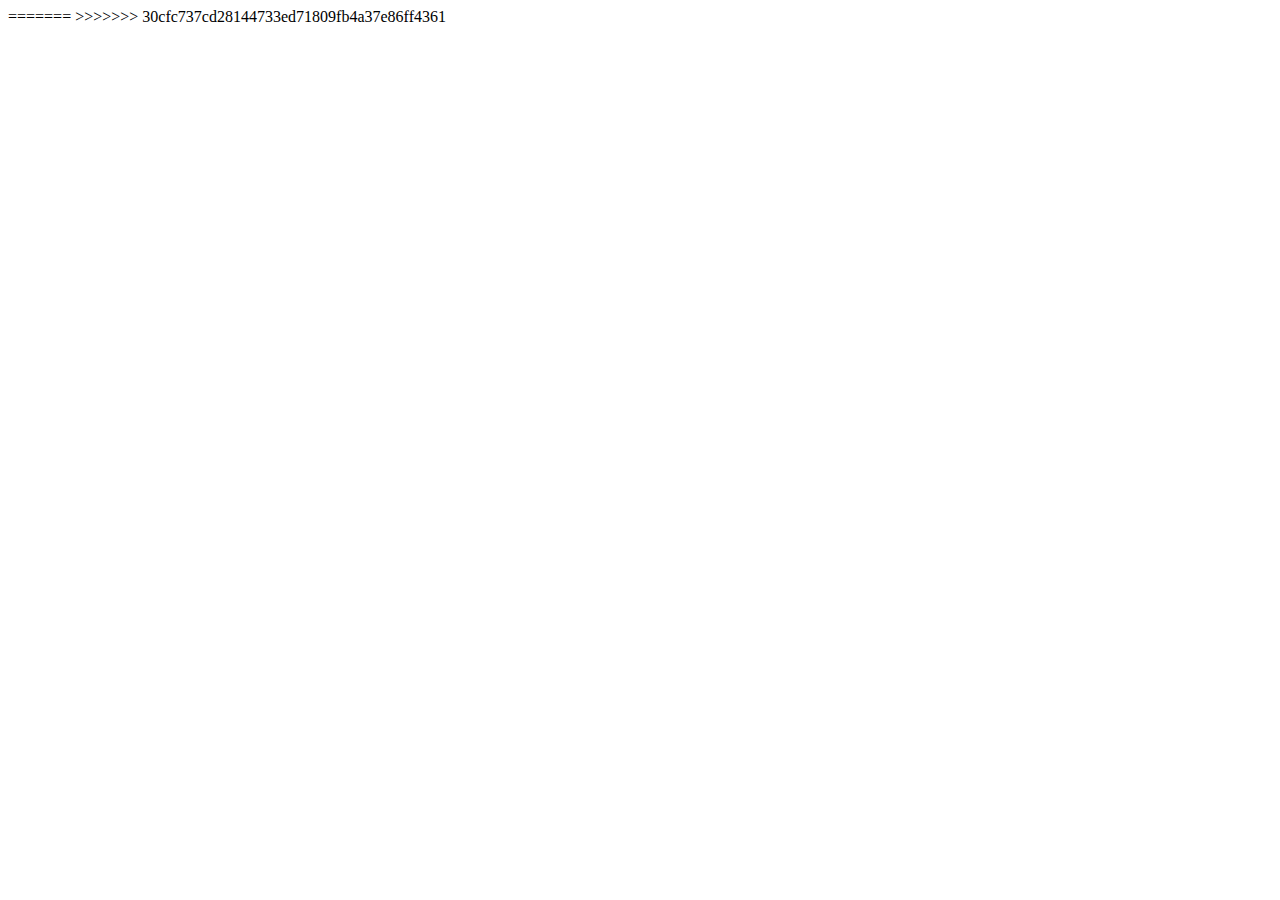
==== index.html @ 898acfac "hi" ====
=======
<!DOCTYPE html>
<html lang="en">
<head>
    <meta charset="UTF-8">
    <meta name="viewport" content="width=device-width, initial-scale=1.0">
    <title>Document</title>
</head>
<body>
    
</body>
</html>
>>>>>>> 30cfc737cd28144733ed71809fb4a37e86ff4361
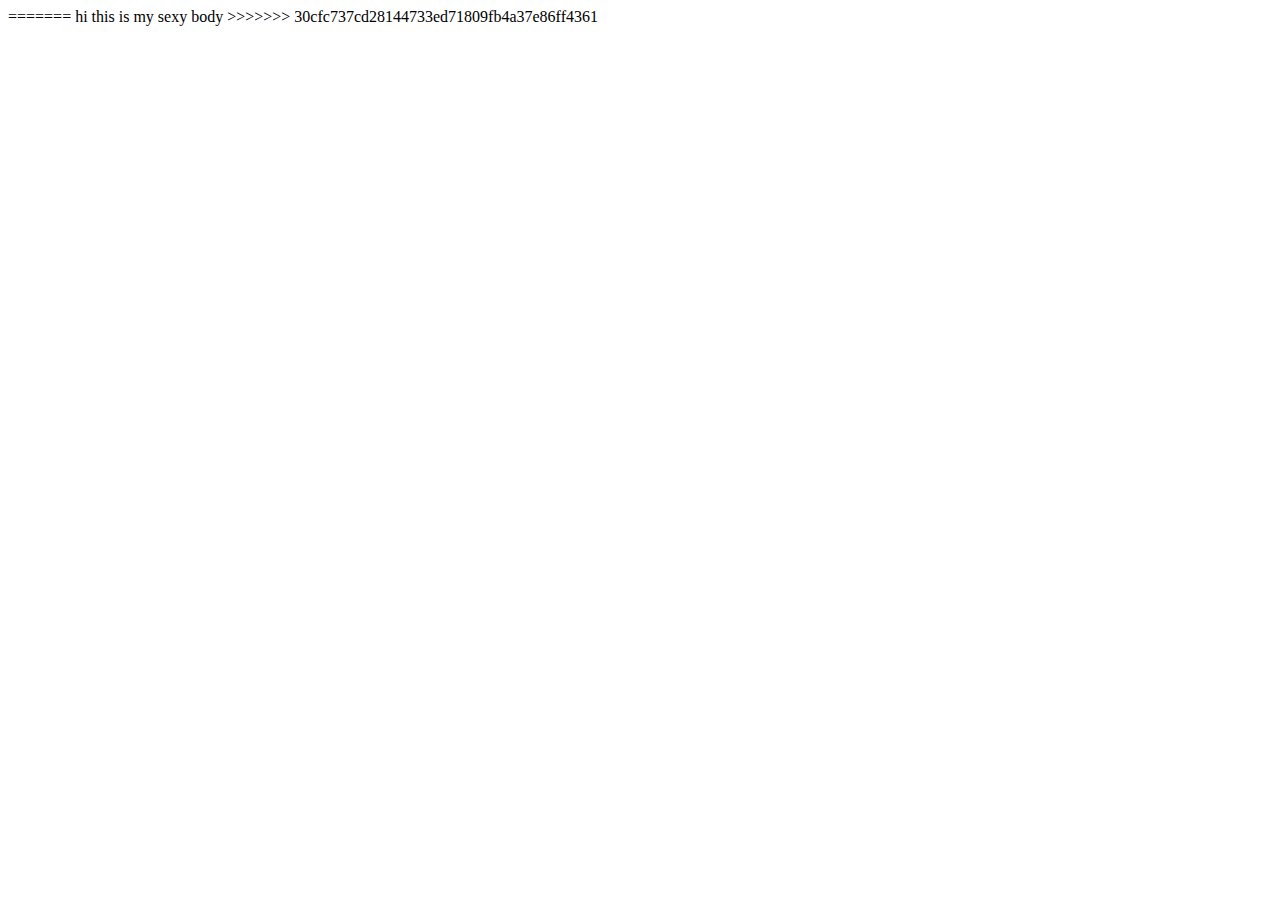
==== commit c7bffcce: "hiii" ====
--- a/index.html
+++ b/index.html
@@ -8,6 +8,7 @@
     <title>Document</title>
 </head>
 <body>
+    hi this is my sexy body
     
 </body>
 </html>
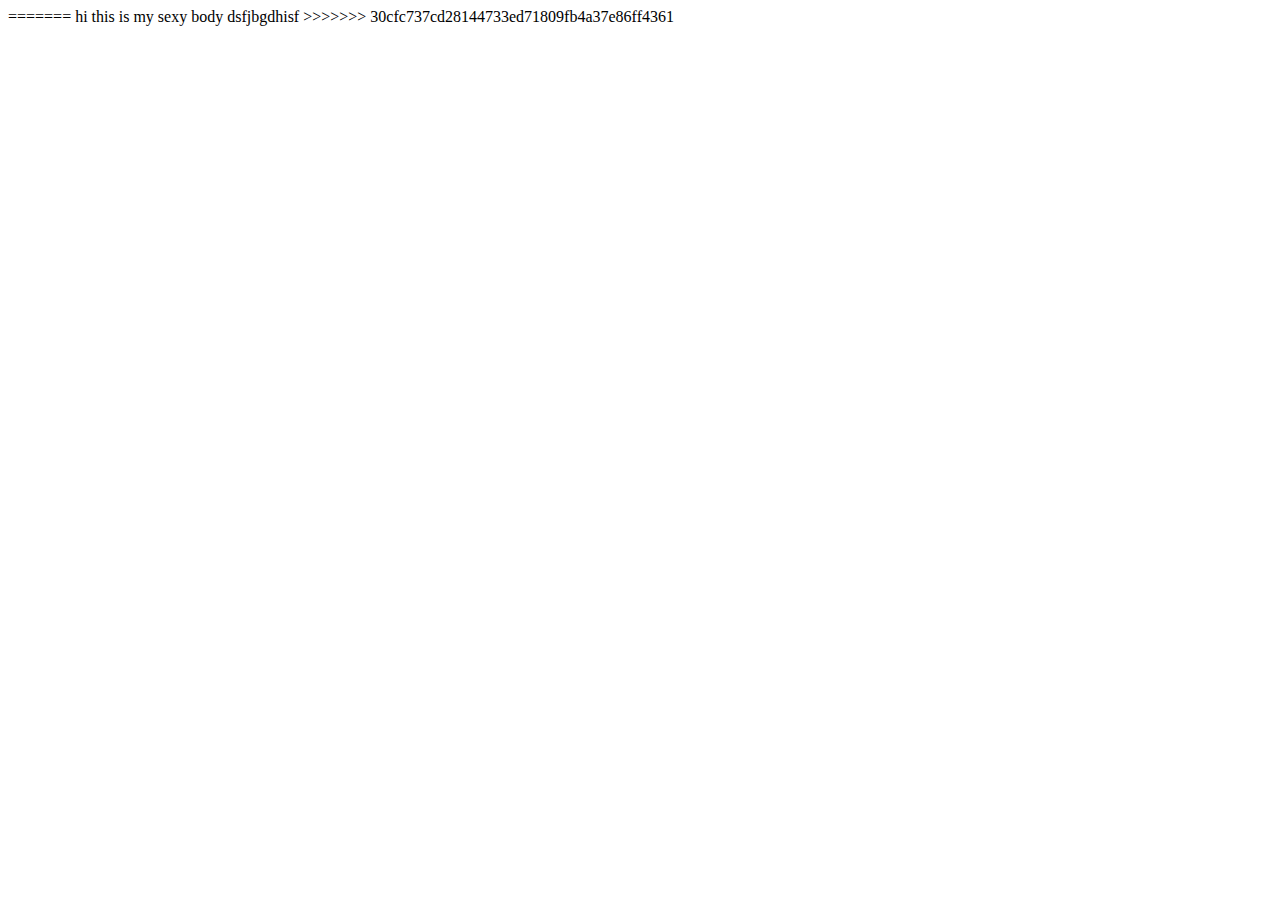
==== commit 2ed3f452: "df" ====
--- a/index.html
+++ b/index.html
@@ -9,7 +9,7 @@
 </head>
 <body>
     hi this is my sexy body
-    
+    dsfjbgdhisf
 </body>
 </html>
 >>>>>>> 30cfc737cd28144733ed71809fb4a37e86ff4361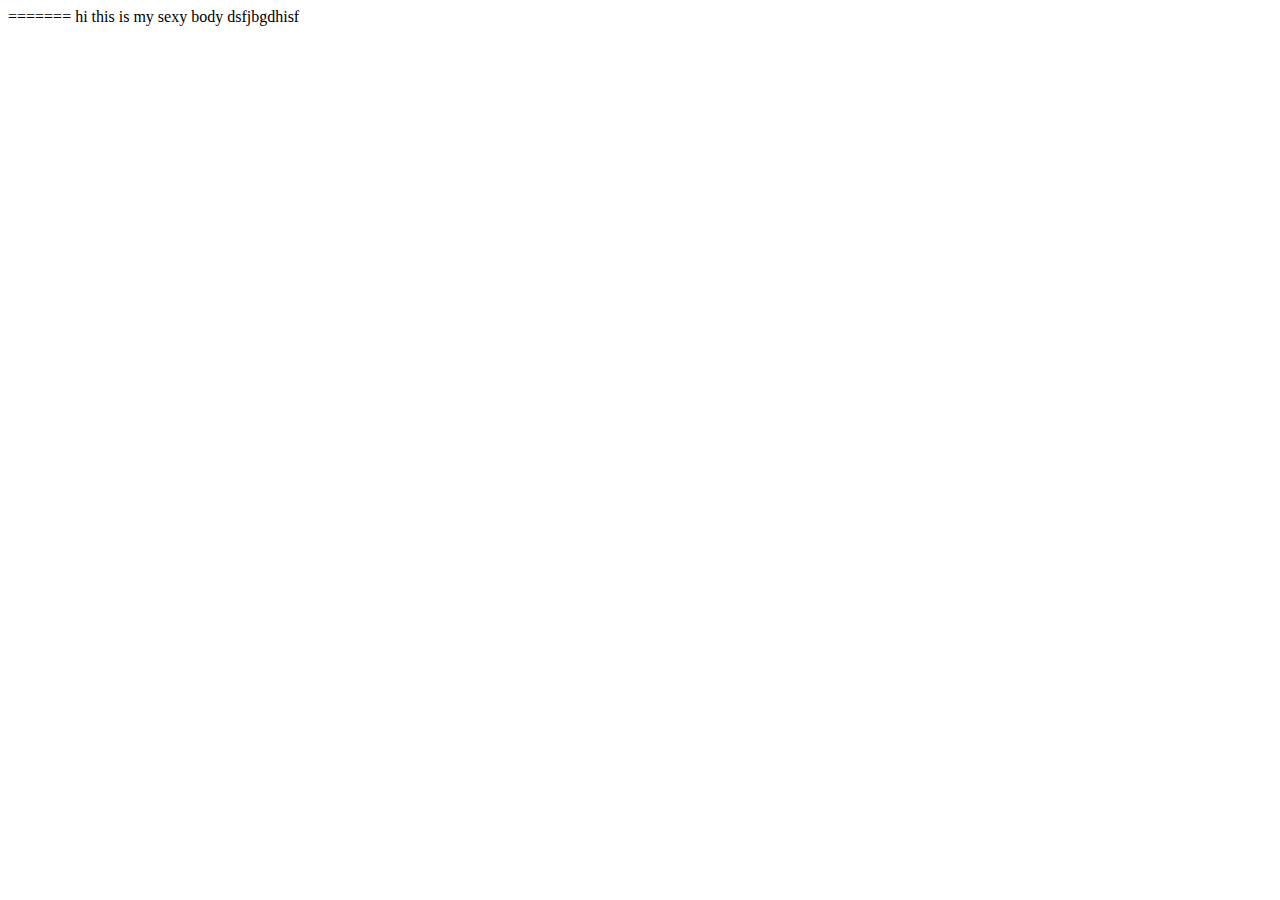
==== commit 3a0436b2: "hi" ====
--- a/index.html
+++ b/index.html
@@ -12,4 +12,3 @@
     dsfjbgdhisf
 </body>
 </html>
->>>>>>> 30cfc737cd28144733ed71809fb4a37e86ff4361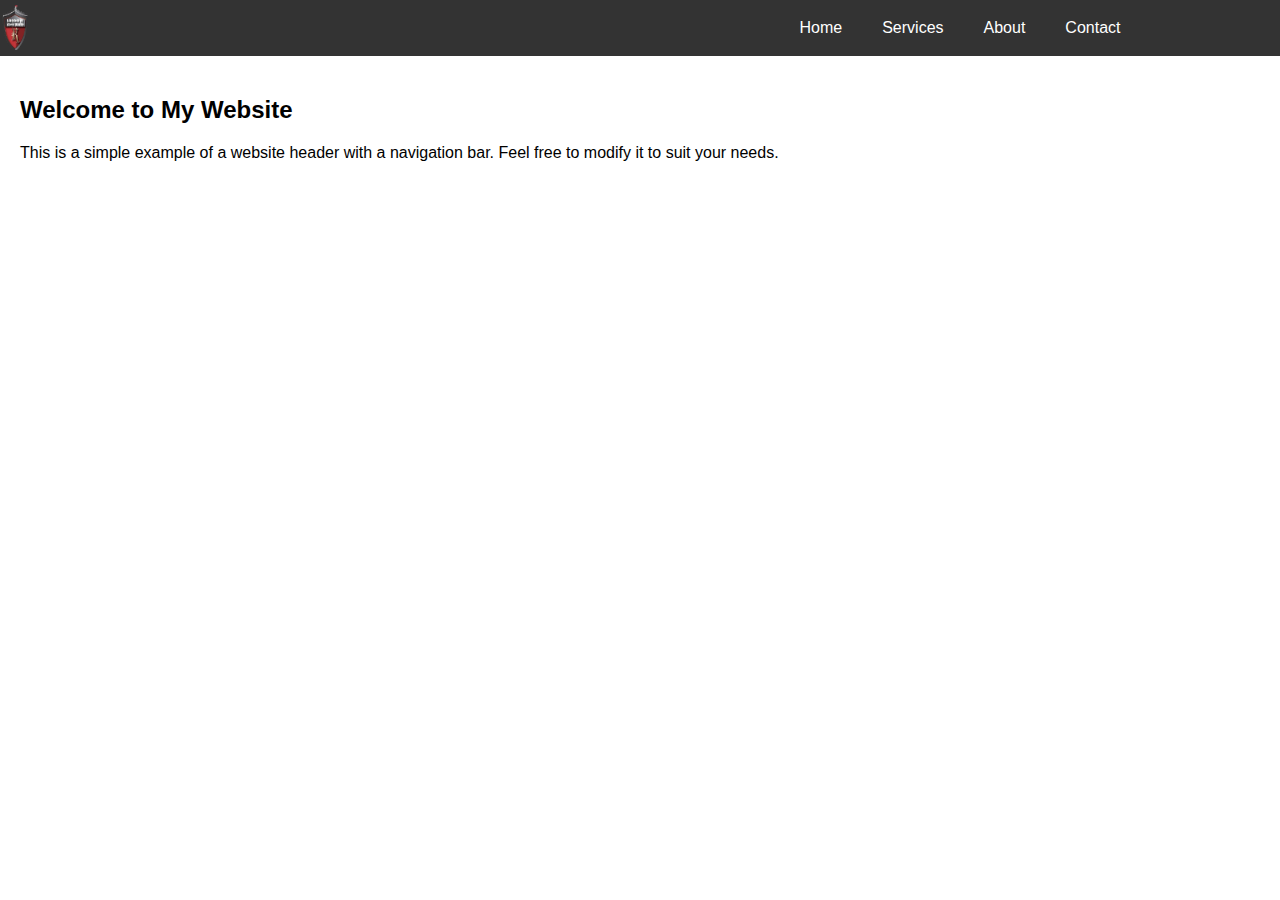
==== commit d61f15bb: "yoyo" ====
--- a/index.html
+++ b/index.html
@@ -1,14 +1,36 @@
 
-=======
 <!DOCTYPE html>
 <html lang="en">
 <head>
+    <link rel="stylesheet" href="style.css">
     <meta charset="UTF-8">
     <meta name="viewport" content="width=device-width, initial-scale=1.0">
     <title>Document</title>
 </head>
+
+
+
 <body>
-    hi this is my sexy body
-    dsfjbgdhisf
-</body>
+
+
+    
+    <div class = "container">
+        <div class = "logo">
+            <img src="./components/kingdom.png" alt="logo" class = "logos">
+        </div>
+        <div class="navbar">
+        <a href="#home">Home</a>
+        <a href="#services">Services</a>
+        <a href="#about">About</a>
+        <a href="#contact">Contact</a>
+        </div>
+    
+    </div>  
+    
+    <div style="padding: 20px;">
+        <h2>Welcome to My Website</h2>
+        <p>This is a simple example of a website header with a navigation bar. Feel free to modify it to suit your needs.</p>
+    </div>
+    
+    </body>
 </html>
--- a/style.css
+++ b/style.css
@@ -0,0 +1,39 @@
+body {
+    font-family: Arial, sans-serif;
+    margin: 0;
+}
+.container
+{
+            display: grid;
+            grid-template-columns: 1fr 1fr; /* Two equal columns */
+            background-color: #333;
+
+            background-color: #333;
+}
+.logos
+{
+            width: 2.5vw; /* Set the desired width */
+            height: 5vh;
+            border-radius: 50%; /* Make the image circular */
+            margin-left: auto;
+            padding-top: .5vh;
+
+}
+.navbar {
+    display: flex;
+    justify-content: center;
+    
+    padding: 5px;
+
+}
+.navbar a {
+    padding: 14px 20px;
+    display: block;
+    color: white;
+    text-align: center;
+    text-decoration: none;
+}
+.navbar a:hover {
+    background-color: #ddd;
+    color: black;
+}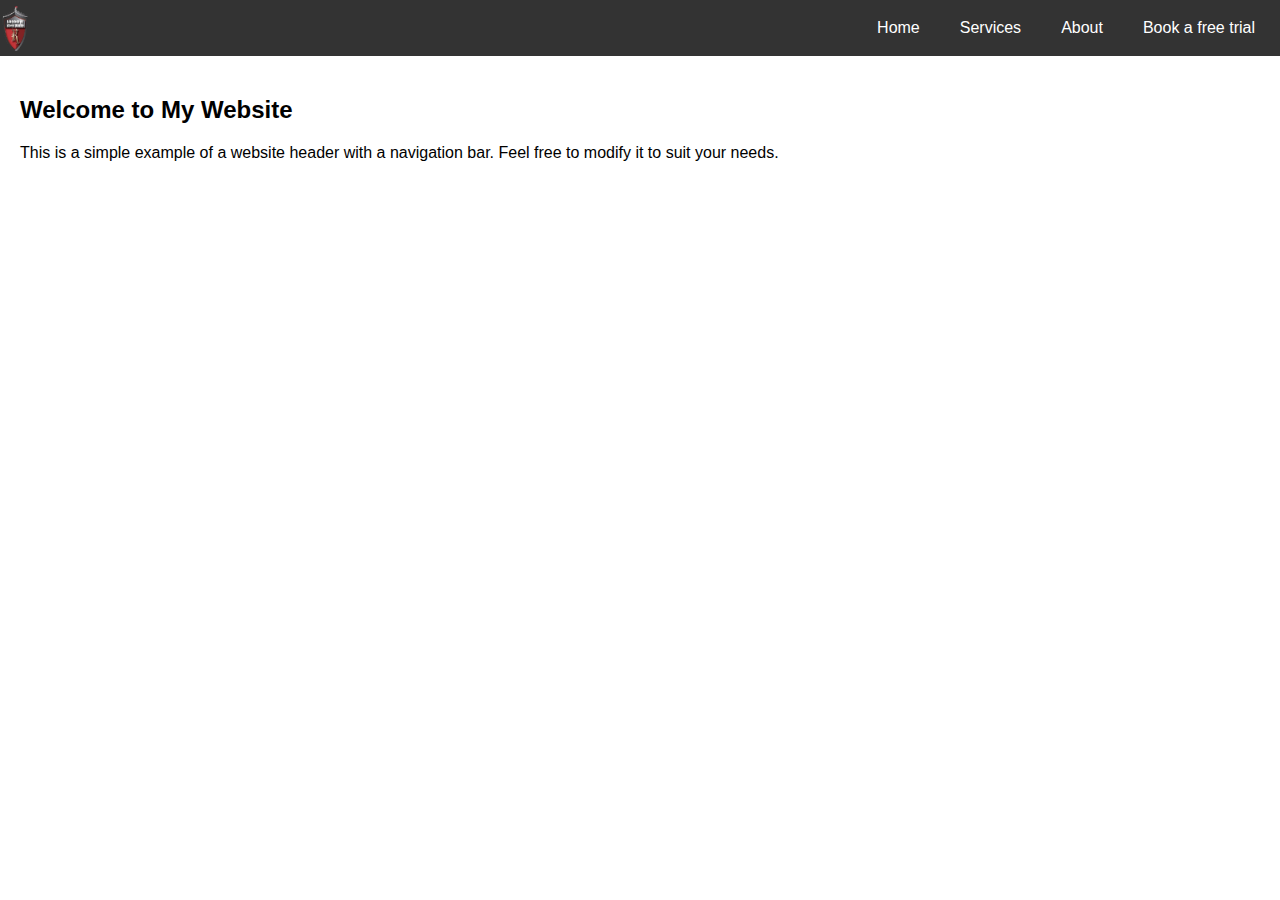
==== commit 18e3ab52: "book_trial_added" ====
--- a/index.html
+++ b/index.html
@@ -16,13 +16,13 @@
     
     <div class = "container">
         <div class = "logo">
-            <img src="./components/kingdom.png" alt="logo" class = "logos">
+        <a href = "index.html"><img src="./components/kingdom.png" alt="logo" class = "logos"></a>
         </div>
         <div class="navbar">
-        <a href="#home">Home</a>
+        <a href="index.html">Home</a>
         <a href="#services">Services</a>
         <a href="#about">About</a>
-        <a href="#contact">Contact</a>
+        <a href="book_trial.html">Book a free trial</a>
         </div>
     
     </div>  
--- a/style.css
+++ b/style.css
@@ -2,30 +2,33 @@
     font-family: Arial, sans-serif;
     margin: 0;
 }
-.container
-{
-            display: grid;
-            grid-template-columns: 1fr 1fr; /* Two equal columns */
-            background-color: #333;
 
-            background-color: #333;
+.container {
+        display: flex;
+        align-items: center;
+        justify-content: space-between;
+        background-color: #333;
 }
-.logos
-{
-            width: 2.5vw; /* Set the desired width */
-            height: 5vh;
-            border-radius: 50%; /* Make the image circular */
-            margin-left: auto;
-            padding-top: .5vh;
+
+.logos {
+    width: 2.5vw;
+    /* Set the desired width */
+    height: 5vh;
+    border-radius: 50%;
+    /* Make the image circular */
+    margin-left: auto;
+    padding-top: .5vh;
 
 }
+
 .navbar {
     display: flex;
     justify-content: center;
-    
+
     padding: 5px;
 
 }
+
 .navbar a {
     padding: 14px 20px;
     display: block;
@@ -33,6 +36,7 @@
     text-align: center;
     text-decoration: none;
 }
+
 .navbar a:hover {
     background-color: #ddd;
     color: black;
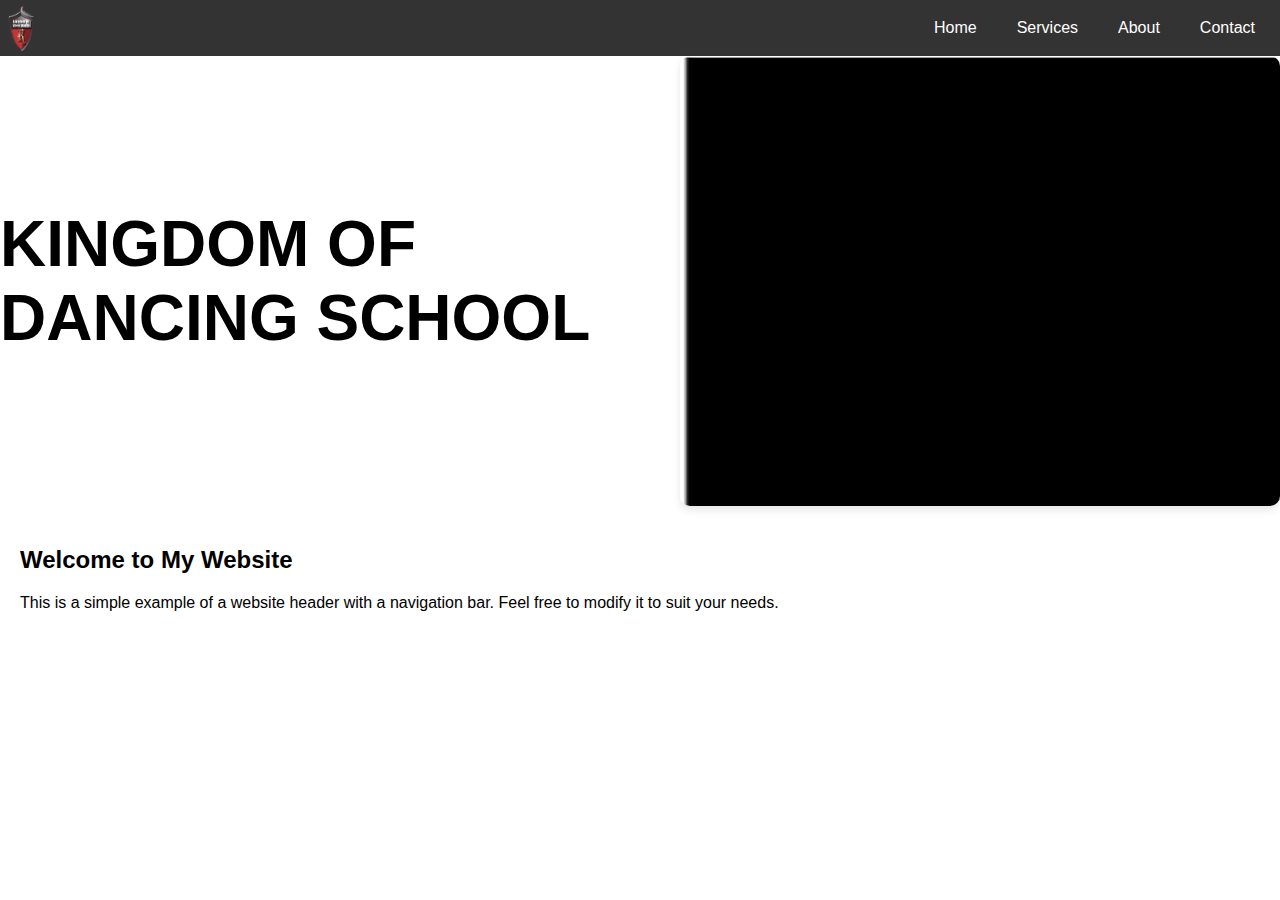
==== commit 8af6aa4a: "new danger" ====
--- a/index.html
+++ b/index.html
@@ -16,21 +16,40 @@
     
     <div class = "container">
         <div class = "logo">
-        <a href = "index.html"><img src="./components/kingdom.png" alt="logo" class = "logos"></a>
+            <img src="./components/kingdom.png" alt="logo" class = "logos">
         </div>
         <div class="navbar">
-        <a href="index.html">Home</a>
+        <a href="#home">Home</a>
         <a href="#services">Services</a>
         <a href="#about">About</a>
-        <a href="book_trial.html">Book a free trial</a>
+        <a href="#contact">Contact</a>
+        </div>
+    </div>  
+
+    <div class="text_and_carousel">
+        <div id="carousel_text">
+            <h1>KINGDOM OF DANCING SCHOOL</h1>
+        </div>
+        <div class="carousel">
+            <div class="carousel-inner">
+                <div class="carousel-item active">
+                    <img src="./components/bl.jpg" alt="Image 1">
+                </div>
+                <div class="carousel-item">
+                    <img src="./components/drum.jpg" alt="Image 2">
+                </div>
+                <div class="carousel-item">
+                    <img src="./components/gr.png" alt="Image 3">
+                </div>
+            </div>
         </div>
     
-    </div>  
+    </div>
     
     <div style="padding: 20px;">
         <h2>Welcome to My Website</h2>
         <p>This is a simple example of a website header with a navigation bar. Feel free to modify it to suit your needs.</p>
     </div>
-    
+    <script src="script.js"></script>
     </body>
 </html>
--- a/style.css
+++ b/style.css
@@ -4,29 +4,25 @@
 }
 
 .container {
-        display: flex;
-        align-items: center;
-        justify-content: space-between;
-        background-color: #333;
+    display: flex;
+    align-items: center;
+    justify-content: space-between;
+    background-color: #333;
 }
 
 .logos {
     width: 2.5vw;
-    /* Set the desired width */
     height: 5vh;
     border-radius: 50%;
-    /* Make the image circular */
     margin-left: auto;
     padding-top: .5vh;
-
+    padding-left: 0.5vw;
 }
 
 .navbar {
     display: flex;
     justify-content: center;
-
     padding: 5px;
-
 }
 
 .navbar a {
@@ -40,4 +36,50 @@
 .navbar a:hover {
     background-color: #ddd;
     color: black;
+}
+.text_and_carousel{
+    display: flex;
+    align-items: center;
+    justify-content: space-between;
+    /* height: 50vh; */
+}
+
+#carousel_text{
+    font-size: xx-large;
+    width: 50vw;
+}
+
+.carousel {
+    position: relative;
+    width: 80%;
+    max-width: 600px;
+    height: 50vh;
+    overflow: hidden;
+    border-radius: 10px;
+    box-shadow: 0 4px 8px rgba(0, 0, 0, 0.1);
+}
+
+.carousel-inner {
+    display: flex;
+    width: 300%;
+    animation: slide 9s infinite;
+    height: 150vw;
+}
+
+.carousel-item {
+    width: 80%;
+    flex-shrink: 0;
+}
+
+.carousel-item img {
+    width: 100%;
+    height: 30%;
+    display: block;
+    border-radius: 10px;
+}
+
+@keyframes slide {
+    0%, 33.33% { transform: translateX(0); }
+    33.34%, 66.66% { transform: translateX(-100%); }
+    66.67%, 100% { transform: translateX(-200%); }
 }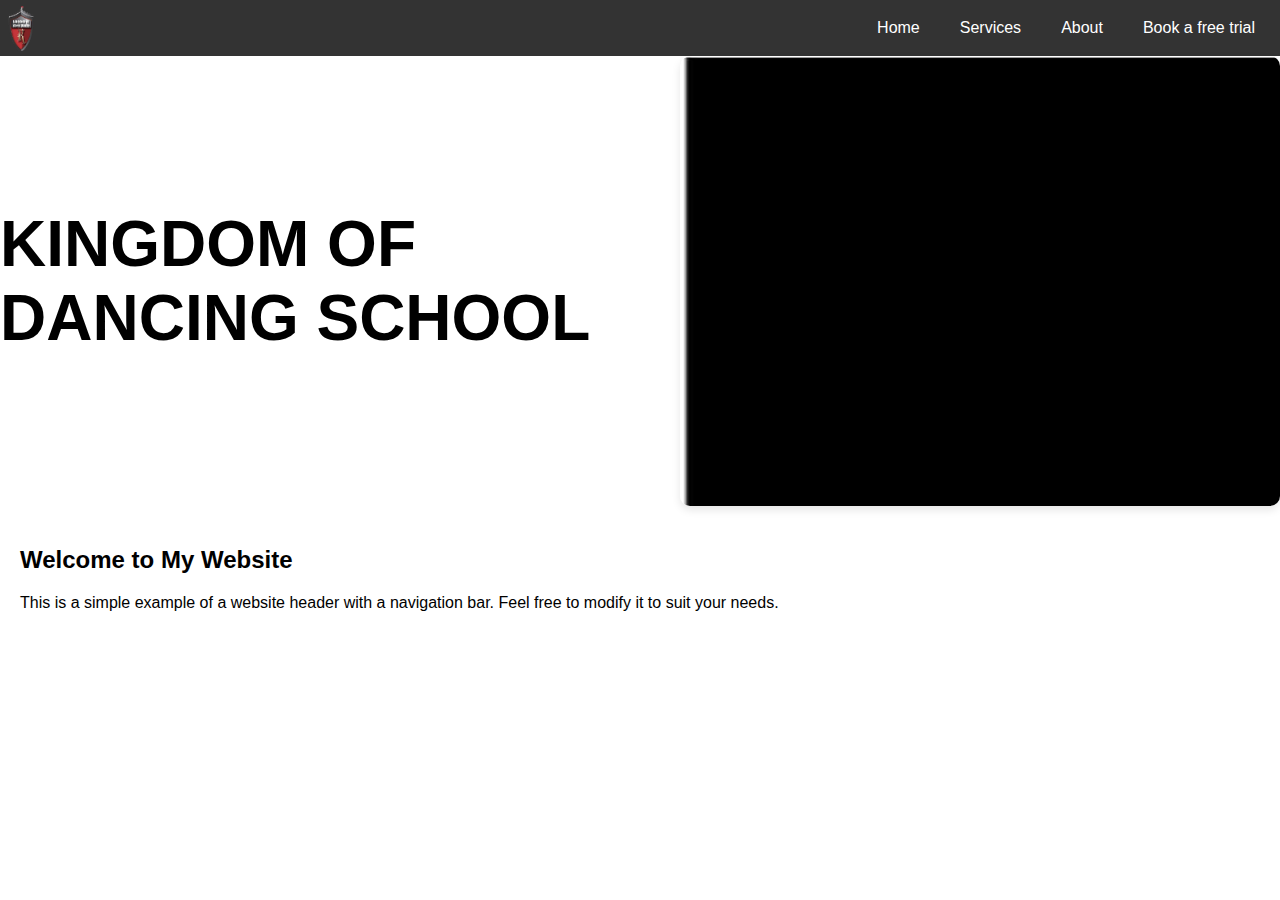
==== commit c9e20730: "Merge branch 'master' of https://github.com/Praveerkumardeo/dance_website" ====
--- a/index.html
+++ b/index.html
@@ -16,13 +16,13 @@
     
     <div class = "container">
         <div class = "logo">
-            <img src="./components/kingdom.png" alt="logo" class = "logos">
+        <a href = "index.html"><img src="./components/kingdom.png" alt="logo" class = "logos"></a>
         </div>
         <div class="navbar">
-        <a href="#home">Home</a>
+        <a href="index.html">Home</a>
         <a href="#services">Services</a>
         <a href="#about">About</a>
-        <a href="#contact">Contact</a>
+        <a href="book_trial.html">Book a free trial</a>
         </div>
     </div>  
 
